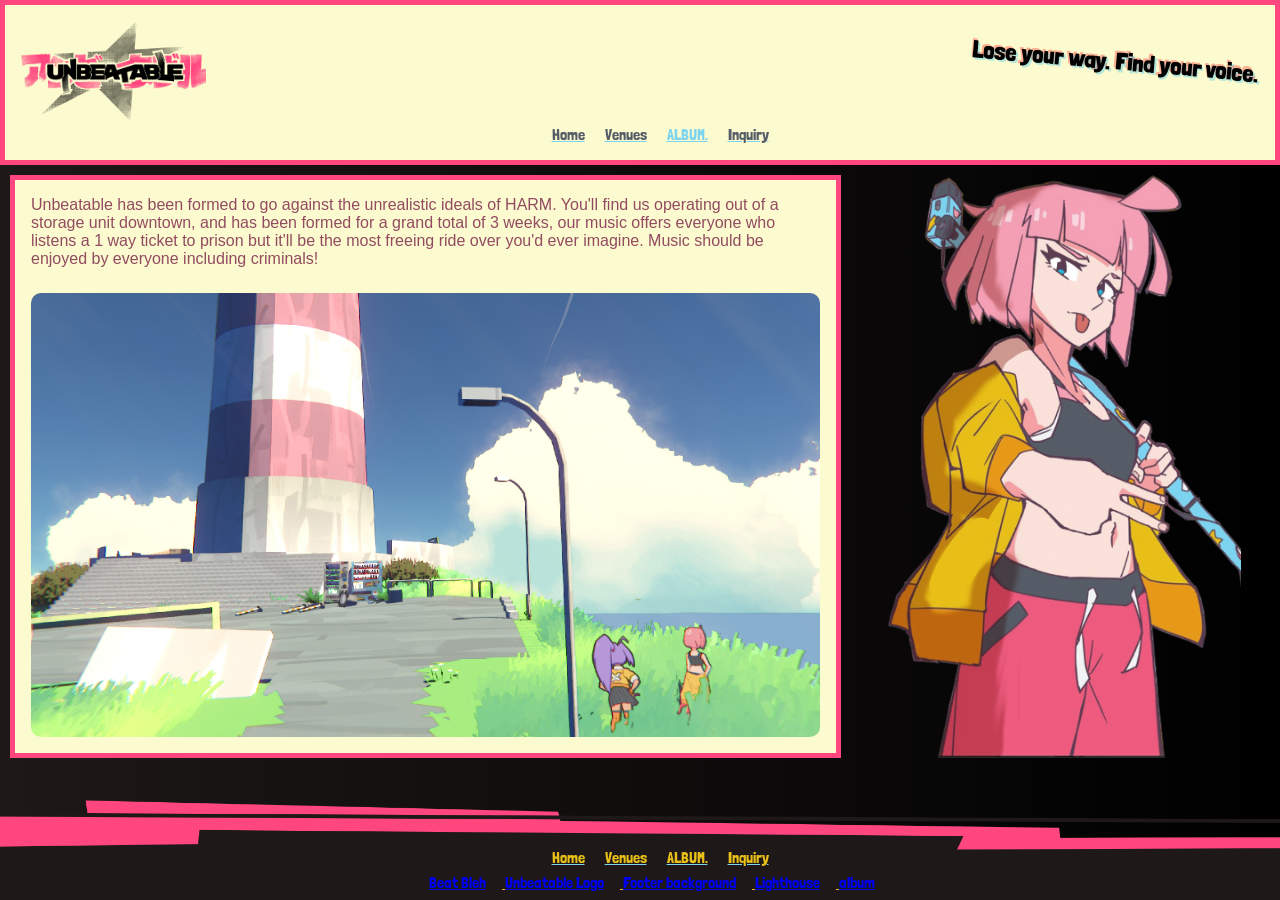
==== docs/index.html @ c5d6f271 "add initial site files" ====
<!DOCTYPE html>
<html lang="en">

<head>
    <meta charset="UTF-8">
    <meta name="viewport" content="width=device-width, initial-scale=1.0">
    <title>Unbeatable</title>
    <link rel="icon" type="image/x-icon" href="./media/icon.ico">
    <link rel="stylesheet" href="styles/site.css">
    <link rel="preconnect" href="https://fonts.googleapis.com">
    <link rel="preconnect" href="https://fonts.gstatic.com" crossorigin>
    <link href="https://fonts.googleapis.com/css2?family=Londrina+Solid:wght@100;300;400;900&display=swap"
        rel="stylesheet">
</head>

<body>
    <nav id="navBar">
        <header>

            <a href="index.html">
                <img class="interact" src="media/unbeatable_logo.png" width="185px" height="100px">
            </a>
            <h2 id="tagLine">Lose your way. Find your voice.</h2>

        </header>
        <nav>
            <ul class="navLinks">
                <li><a class="interact" href="index.html">Home</a></li>
                <li><a class="interact" href="venues.html">Venues</a></li>
                <li><a class="interact" href="album.html">ALBUM.</a></li>
                <li><a class="interact" href="contact.html">Inquiry</a></li>
            </ul>
        </nav>
    </nav>
    <main>
        <div class="card">
            <p>Unbeatable has been formed to go against the unrealistic ideals of HARM.
                You'll find us operating out of a storage unit downtown, and has been formed for a grand total of 3
                weeks,
                our music offers everyone who listens a 1 way ticket to prison but it'll be the most freeing ride over
                you'd
                ever imagine.
                Music should be enjoyed by everyone including criminals!
            </p>
            <img id="lightHouse" src="media/lightHouse.png" alt="Beat and Quaver infront of the lighthouse">
        </div>
        <img id="beatBleh" src="media/beatBleh.png" alt="Beat sticking her tongue out">

    </main>
    <footer>
        <ul class="navLinks navBottom">
            <li><a class="interact" href="index.html">Home</a></li>
            <li><a class="interact" href="venues.html">Venues</a></li>
            <li><a class="interact" href="album.html">ALBUM.</a></li>
            <li><a class="interact" href="contact.html">Inquiry</a></li>
        </ul>
        <ul class="references">
            <li><a href="https://www.unbeatablegame.com/">Beat Bleh</a></li>
            <li><a href="https://www.unbeatablegame.com/">Unbeatable Logo</a></li>
            <li><a href="https://www.unbeatablegame.com/">Footer background</a></li>
            <li><a href="https://store.steampowered.com/app/2240620/UNBEATABLE/">Lighthouse</a></li>
<li><a href="https://unbeatable.wiki.gg/wiki/ALBUM.">album</a></li>
        </ul>
    </footer>
</body>

</html>
---- docs/styles/site.css ----
:root {
    scrollbar-color: #924b61 #220404;
}

* {
    margin: 0;
    --mainAccent: #ff467f;
    --linkColor: #545d67;
    --backgroundColor: #fcfacf;
    --mainBlue: #7cd4f1;
    --secondaryAccent: #e8bf19;
}

body {
    font-family: "Londrina Solid", Helvetica, sans-serif;
    background-image: linear-gradient(to left, #000, #1E1818);
    min-height: 100vh;
    display: flex;
    flex-direction: column;
}

#navBar {
    background-color: var(--backgroundColor);
    padding: 1em;
    border: var(--mainAccent) 5px solid;
}

header {
    display: flex;
    align-items: center;

    h2 {
        transform: rotate(5deg);
        transform-origin: right center;
        text-align: right;
        text-shadow: #0abdf04c 2px 2px 0px, #fe01014c -2px -2px 0px
    }
}

#tagLine {
    flex: 1;
    align-items: center;
}


.interact {
    color: var(--linkColor);
    text-decoration: underline var(--mainBlue);
    display: inline-block;

    &:active {
        color: var(--mainAccent);
        transform: scale(1.1);
        transition: transform 0.05s ease;
    }

    &:hover {
        color: var(--mainAccent);
        transform: scale(1.1);
        transition: transform 0.15s ease;
    }
}

li:nth-of-type(3) .interact {
    color: var(--mainBlue);

    &:hover {
        color: var(--secondaryAccent);
    }
}

.navLinks {
    display: flex;
    flex-direction: row;
    justify-content: center;
    gap: 1.25em;
    text-decoration: none;
    list-style-type: none;
    flex-wrap: nowrap;
}

main {
    flex: 1;
    overflow: clip;
    position: relative;
    display: grid;
    grid-template-columns: minmax(0, 1fr);
    grid-template-rows: auto auto auto;
    align-content: start;
    gap: 0.5em;
}

div {
    font-family: "Titillium Web", "Lodrina Solid", sans-serif;

    &.card {
        color: #924b61;
        display: flex;
        flex-direction: column;
        gap: 25px;
        padding: 10px;
        background-color: var(--backgroundColor);
        padding: 1em;
        border: var(--mainAccent) 5px solid;
        margin: 10px;
        grid-row: 1;
    }

    &.albumInfo {
        color: #924b61;
        display: flex;
        flex-direction: column;
        gap: 25px;
        padding: 10px;
        background-color: var(--backgroundColor);
        padding: 1em;
        border: var(--mainAccent) 5px solid;
        margin: 10px;
        grid-row: 2;

    }

    >h1,
    h2,
    h3,
    h4,
    h5,
    h6 {
        text-align: center;
        text-decoration: underline var(--mainAccent);
        font-family: "Londrina Solid", "Titillium Web", sans-serif;
    }

}

#beatBleh {
    display: none;
}

#lightHouse {
    border-radius: 10px;
    grid-row: 2;
    max-height: 100%;
}

#album {
    position: relative;
    margin: 10px;
    grid-column: 1;
    display: block;
    width: min(100%, 350px);
    height: auto;
    margin: 0 auto;
}

.seperator {
    height: 50px;
    background-color: var(--mainAccent);
    grid-column: 1 / 7;
    grid-row: 2;
}

footer {
    justify-content: center;
    display: grid;
    grid-template-rows: 25px 25px;
    background-image: url(../media/pageBottom.png);
    background-size: cover;
    background-repeat: no-repeat;
    min-height: 100px;
    max-height: 182px;
    flex-shrink: 0;
    z-index: 1;

    .navBottom {
        position: relative;
        bottom: -3em;
        max-block-size: 20px;
        grid-row: 1 / 2;

        .interact {
            color: var(--secondaryAccent);
            text-decoration: underline var(--mainBlue);

            &:hover {
                color: var(--mainAccent);
                transform: scale(1.1);
                transition: transform 0.15s ease;
            }
        }
    }

    .references {
        position: relative;
        bottom: -3em;
        max-block-size: 20px;
        grid-row: 2 / 3;
        color: var(--mainBlue);
        text-decoration: underline var(--secondaryAccent);

        li {
            display: inline-block;
            margin-right: 1em;
            list-style-type: none;

            &:visited {
                color: var(--mainAccent);
            }
        }
    }
}

@media screen and (min-width: 768px) {

    main {
        grid-template-columns: 1fr 1fr 1fr 1fr 1fr 1fr;
        grid-template-rows: auto auto;
        align-content: start;

        >.albumInfo {
            grid-column: 1 / 5;
            grid-row: 2;

            .setlist {
                display: flex;
                flex-direction: column;
                gap: 0.5em;
                grid-column: 5 / 7;
                grid-row: 2;
            }
        }

        body {
            background-image: url(../media/background.png);
            background-size: cover;
            background-repeat: no-repeat;
        }

        >div {
            &.card {
                grid-column: 1 / 5;
                grid-row: 1;
            }

            &.venues {
                grid-column: 1 / 4;
                grid-row: 2;

                &:nth-of-type(even) {
                    grid-column: 4 / 7;
                }
            }
        }

        img {
            grid-column: 5 / 6;
        }

        #beatBleh {
            display: block;
            grid-column: 5 / 7;
            grid-row: 1 / 2;
            position: absolute;
            inset: 10px 10px 10px 0;
            width: calc(100% - 10px);
            height: calc(100% - 20px);
            object-fit: contain;
            object-position: center bottom;
        }
    }
}
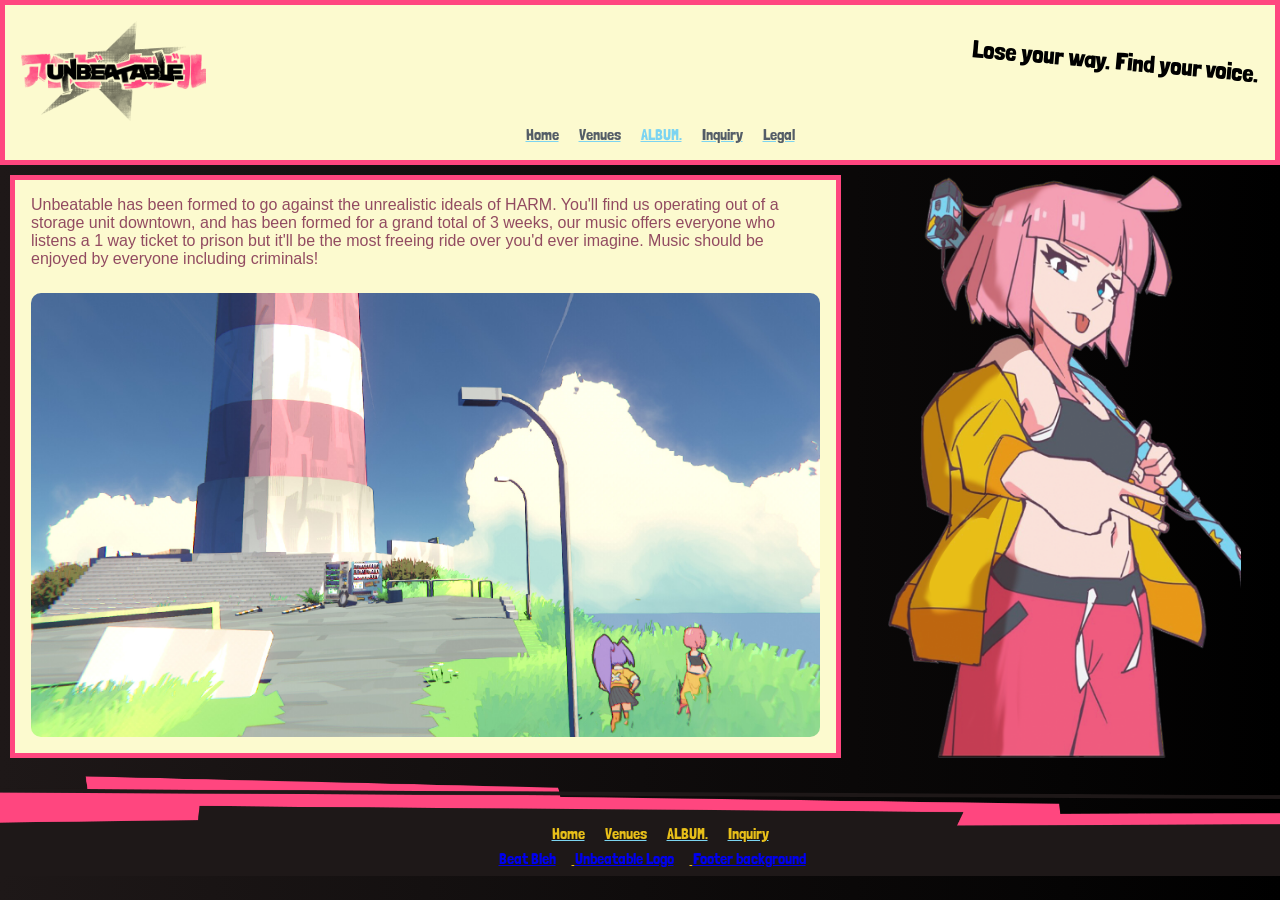
==== commit d89e16b0: "legal page visible and accesable" ====
--- a/docs/index.html
+++ b/docs/index.html
@@ -29,6 +29,7 @@
                 <li><a class="interact" href="venues.html">Venues</a></li>
                 <li><a class="interact" href="album.html">ALBUM.</a></li>
                 <li><a class="interact" href="contact.html">Inquiry</a></li>
+                <li><a class="interact" href="legal.html">Legal</a></li>
             </ul>
         </nav>
     </nav>
@@ -58,8 +59,6 @@
             <li><a href="https://www.unbeatablegame.com/">Beat Bleh</a></li>
             <li><a href="https://www.unbeatablegame.com/">Unbeatable Logo</a></li>
             <li><a href="https://www.unbeatablegame.com/">Footer background</a></li>
-            <li><a href="https://store.steampowered.com/app/2240620/UNBEATABLE/">Lighthouse</a></li>
-<li><a href="https://unbeatable.wiki.gg/wiki/ALBUM.">album</a></li>
         </ul>
     </footer>
 </body>
--- a/docs/styles/site.css
+++ b/docs/styles/site.css
@@ -33,7 +33,7 @@
         transform: rotate(5deg);
         transform-origin: right center;
         text-align: right;
-        text-shadow: #0abdf04c 2px 2px 0px, #fe01014c -2px -2px 0px
+
     }
 }
 
@@ -80,7 +80,6 @@
 }
 
 main {
-    flex: 1;
     overflow: clip;
     position: relative;
     display: grid;
@@ -107,17 +106,13 @@
     }
 
     &.albumInfo {
-        color: #924b61;
-        display: flex;
-        flex-direction: column;
-        gap: 25px;
-        padding: 10px;
-        background-color: var(--backgroundColor);
-        padding: 1em;
-        border: var(--mainAccent) 5px solid;
-        margin: 10px;
         grid-row: 2;
-
+    }
+
+    &.venues {
+        &:nth-of-type(even) {
+            grid-row: 2;
+        }
     }
 
     >h1,
@@ -217,18 +212,7 @@
         grid-template-rows: auto auto;
         align-content: start;
 
-        >.albumInfo {
-            grid-column: 1 / 5;
-            grid-row: 2;
-
-            .setlist {
-                display: flex;
-                flex-direction: column;
-                gap: 0.5em;
-                grid-column: 5 / 7;
-                grid-row: 2;
-            }
-        }
+
 
         body {
             background-image: url(../media/background.png);
@@ -236,10 +220,24 @@
             background-repeat: no-repeat;
         }
 
-        >div {
+        div {
             &.card {
                 grid-column: 1 / 5;
                 grid-row: 1;
+                position:relative;
+            }
+
+            .albumInfo {
+                grid-column: 1 / 5;
+                grid-row: 2;
+
+                .setlist {
+                    display: flex;
+                    flex-direction: column;
+                    gap: 0.5em;
+                    grid-column: 5 / 7;
+                    grid-row: 2;
+                }
             }
 
             &.venues {
@@ -249,6 +247,11 @@
                 &:nth-of-type(even) {
                     grid-column: 4 / 7;
                 }
+            }
+
+            h1{
+                position: absolute;
+                
             }
         }
 
